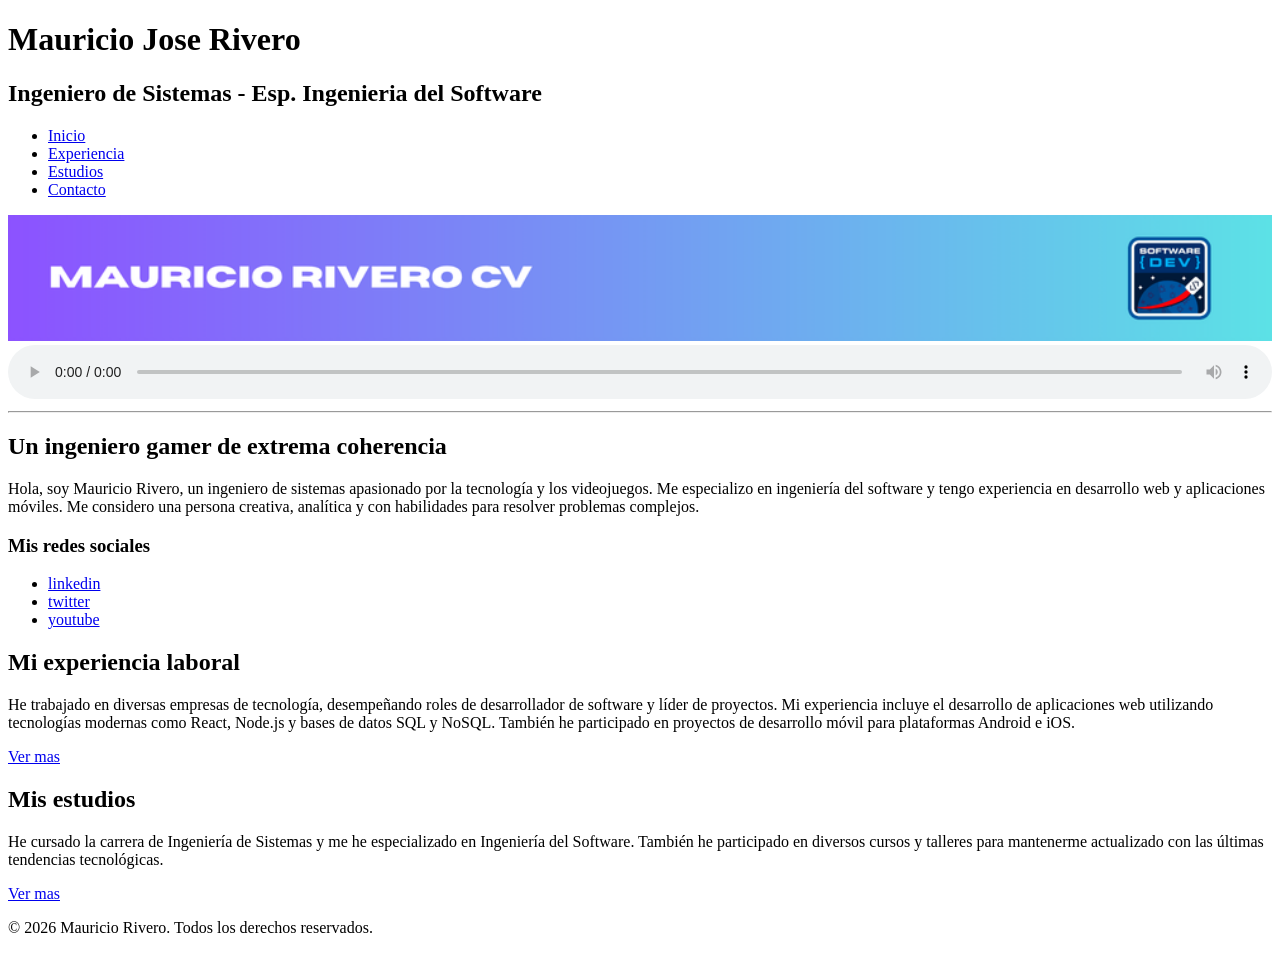
==== index.html @ 52f9a937 "first commit with a web site" ====
<!DOCTYPE html>
<html lang="es">
<head>
    <meta charset="UTF-8">
    <meta name="viewport" content="width=device-width, initial-scale=1.0">
    <title>Mauricio Rivero CV</title>
</head>
<body>
    <header>
        <h1>Mauricio Jose Rivero</h1>
        <h2>Ingeniero de Sistemas - Esp. Ingenieria del Software</h2>
        <nav>
            <ul>
                <li><a href="index.html">Inicio</a></li>
                <li><a href="experiencia.html">Experiencia</a></li>
                <li><a href="estudios.html">Estudios</a></li>
                <li><a href="contacto.html">Contacto</a></li>
            </ul>
        </nav>
        <img src="img/1.png" alt="banner con el nombre de Mauricio Rivero y su logo" width="100%">
        <audio controls autoplay style="width: 100%;">
            <source src="media/audio_presentacion.m4a" type="audio/mpeg">
        </audio>
        <hr>
    </header>
    <main>
        <section>   
            <h2>Un ingeniero gamer de extrema coherencia</h2>
            <p>Hola, soy Mauricio Rivero, un ingeniero de sistemas apasionado por la tecnología y los videojuegos. Me especializo en ingeniería del software y tengo experiencia en desarrollo web y aplicaciones móviles. Me considero una persona creativa, analítica y con habilidades para resolver problemas complejos.</p>
            <h3>Mis redes sociales</h3>
            <ul>
                <li><a href="https://www.linkedin.com/in/mauriciorivero/" target="_blank">linkedin</a></li>
                <li><a href="https://x.com/mauriciorivero" target="_blank">twitter</a></li>
                <li><a href="https://www.youtube.com/@mauriciorivero" target="_blank">youtube</a></li>
            </ul>
        </section>
        <section>
            <h2>Mi experiencia laboral</h2>
            <p>He trabajado en diversas empresas de tecnología, desempeñando roles de desarrollador de software y líder de proyectos. Mi experiencia incluye el desarrollo de aplicaciones web utilizando tecnologías modernas como React, Node.js y bases de datos SQL y NoSQL. También he participado en proyectos de desarrollo móvil para plataformas Android e iOS.</p>
            <a href="experienca.html">Ver mas</a>
        </section>
        <section>
            <h2>Mis estudios</h2>
            <p>He cursado la carrera de Ingeniería de Sistemas y me he especializado en Ingeniería del Software. También he participado en diversos cursos y talleres para mantenerme actualizado con las últimas tendencias tecnológicas.</p>
            <a href="estudios.html">Ver mas</a>
        </section>
    </main>
    <footer>
        <p>&copy; 2026 Mauricio Rivero. Todos los derechos reservados.</p>
    </footer>
</body>
</html>
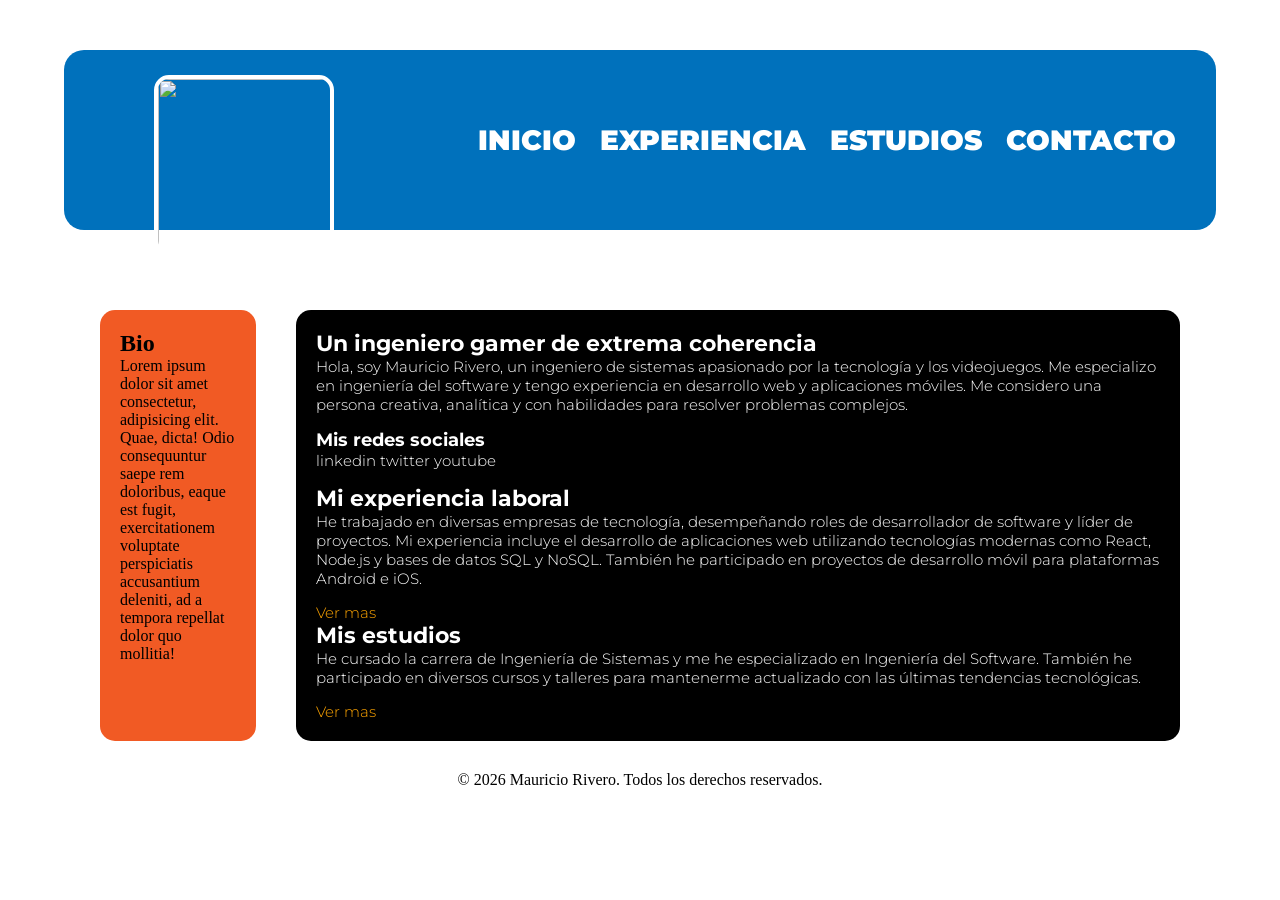
==== commit d6f3773b: "feat: added the first version of the design based on the reference image" ====
--- a/index.html
+++ b/index.html
@@ -4,11 +4,14 @@
     <meta charset="UTF-8">
     <meta name="viewport" content="width=device-width, initial-scale=1.0">
     <title>Mauricio Rivero CV</title>
+    <link rel="stylesheet" href="css/styles.css">
+    <link rel="preconnect" href="https://fonts.googleapis.com">
+    <link rel="preconnect" href="https://fonts.gstatic.com" crossorigin>
+    <link href="https://fonts.googleapis.com/css2?family=Montserrat:ital,wght@0,100..900;1,100..900&display=swap" rel="stylesheet">
 </head>
 <body>
     <header>
-        <h1>Mauricio Jose Rivero</h1>
-        <h2>Ingeniero de Sistemas - Esp. Ingenieria del Software</h2>
+        <img src="img/perfil.jpg" alt="">
         <nav>
             <ul>
                 <li><a href="index.html">Inicio</a></li>
@@ -17,14 +20,16 @@
                 <li><a href="contacto.html">Contacto</a></li>
             </ul>
         </nav>
-        <img src="img/1.png" alt="banner con el nombre de Mauricio Rivero y su logo" width="100%">
-        <audio controls autoplay style="width: 100%;">
-            <source src="media/audio_presentacion.m4a" type="audio/mpeg">
-        </audio>
-        <hr>
     </header>
     <main>
-        <section>   
+        <div class="contenedor-aside">
+            <aside>
+                <h2>Bio</h2>
+                <p>Lorem ipsum dolor sit amet consectetur, adipisicing elit. Quae, dicta! Odio consequuntur saepe rem doloribus, eaque est fugit, exercitationem voluptate perspiciatis accusantium deleniti, ad a tempora repellat dolor quo mollitia!</p>
+            </aside>
+        </div>
+        <div class="contenedor-section">
+            <section>   
             <h2>Un ingeniero gamer de extrema coherencia</h2>
             <p>Hola, soy Mauricio Rivero, un ingeniero de sistemas apasionado por la tecnología y los videojuegos. Me especializo en ingeniería del software y tengo experiencia en desarrollo web y aplicaciones móviles. Me considero una persona creativa, analítica y con habilidades para resolver problemas complejos.</p>
             <h3>Mis redes sociales</h3>
@@ -33,17 +38,19 @@
                 <li><a href="https://x.com/mauriciorivero" target="_blank">twitter</a></li>
                 <li><a href="https://www.youtube.com/@mauriciorivero" target="_blank">youtube</a></li>
             </ul>
-        </section>
-        <section>
-            <h2>Mi experiencia laboral</h2>
-            <p>He trabajado en diversas empresas de tecnología, desempeñando roles de desarrollador de software y líder de proyectos. Mi experiencia incluye el desarrollo de aplicaciones web utilizando tecnologías modernas como React, Node.js y bases de datos SQL y NoSQL. También he participado en proyectos de desarrollo móvil para plataformas Android e iOS.</p>
-            <a href="experienca.html">Ver mas</a>
-        </section>
-        <section>
-            <h2>Mis estudios</h2>
-            <p>He cursado la carrera de Ingeniería de Sistemas y me he especializado en Ingeniería del Software. También he participado en diversos cursos y talleres para mantenerme actualizado con las últimas tendencias tecnológicas.</p>
-            <a href="estudios.html">Ver mas</a>
-        </section>
+            </section>
+            <section>
+                <h2>Mi experiencia laboral</h2>
+                <p>He trabajado en diversas empresas de tecnología, desempeñando roles de desarrollador de software y líder de proyectos. Mi experiencia incluye el desarrollo de aplicaciones web utilizando tecnologías modernas como React, Node.js y bases de datos SQL y NoSQL. También he participado en proyectos de desarrollo móvil para plataformas Android e iOS.</p>
+                <a href="experienca.html">Ver mas</a>
+            </section>
+            <section>
+                <h2>Mis estudios</h2>
+                <p>He cursado la carrera de Ingeniería de Sistemas y me he especializado en Ingeniería del Software. También he participado en diversos cursos y talleres para mantenerme actualizado con las últimas tendencias tecnológicas.</p>
+                <a href="estudios.html">Ver mas</a>
+            </section>
+        </div>
+        
     </main>
     <footer>
         <p>&copy; 2026 Mauricio Rivero. Todos los derechos reservados.</p>
--- a/css/styles.css
+++ b/css/styles.css
@@ -0,0 +1,120 @@
+*{
+    box-sizing: border-box;
+    margin: 0;
+    padding: 0;
+}
+
+body{
+    align-items: center;
+    display: flex;
+    flex-direction: column;
+}
+
+header{
+    align-items: center;
+    background-color: #0071bc;
+    border-radius: 20px;
+    display: flex;
+    justify-content: space-between;
+    height: 180px;
+    margin-top: 50px;
+    padding: 40px;
+    width: 90%
+}
+
+header > img{
+    border: solid 4px white;
+    border-radius: 15px;
+    height: 180px;
+    margin-left: 50px;
+    margin-top: 50px;
+    width: 180px;
+}
+
+header > nav > ul >li{
+    display: inline-block;
+    margin-left: 20px;
+}
+
+header > nav > ul >li > a{
+    color: white;
+    font-family: "Montserrat", sans-serif;
+    font-optical-sizing: auto;
+    font-size: 28px;
+    font-weight: 900;
+    text-decoration: none;
+    text-transform: uppercase;
+}
+
+main{
+    display: flex;
+    gap: 40px;
+    margin-top: 50px;
+    padding: 30px 100px;
+}
+
+.contenedor-aside{
+    background-color: #f15a24;
+    border-radius: 15px;
+    padding: 20px;
+    width: 400px;
+}
+
+.contenedor-section{
+    background-color: black;
+    border-radius: 15px;
+    padding: 20px;
+}
+
+.contenedor-section h2{
+    color: white;
+    font-family: "Montserrat", sans-serif;
+    font-optical-sizing: auto;
+    font-size: 22px;
+    font-weight: 700;
+    text-decoration: none;
+}
+
+.contenedor-section h3{
+    font-family: "Montserrat", sans-serif;
+    font-optical-sizing: auto;
+    font-size: 18px;
+    font-weight: 700;
+    text-decoration: none;
+    color: white;
+}
+
+.contenedor-section p{
+    color: white;
+    font-family: "Montserrat", sans-serif;
+    font-optical-sizing: auto;
+    font-size: 15px;
+    font-weight: 300;
+    margin-bottom: 15px;
+    text-decoration: none;
+}
+
+.contenedor-section a{
+    color: orange;
+    font-family: "Montserrat", sans-serif;
+    font-optical-sizing: auto;
+    font-size: 15px;
+    font-weight: 300;
+    margin-bottom: 15px;
+    text-decoration: none;
+}
+
+.contenedor-section ul > li{
+    color: white;
+    display: inline-block;
+    margin-bottom: 15px;
+}
+
+.contenedor-section ul > li > a{
+    color: white;
+    font-family: "Montserrat", sans-serif;
+    font-optical-sizing: auto;
+    font-size: 15px;
+    font-weight: 300;
+    text-decoration: none;
+}
